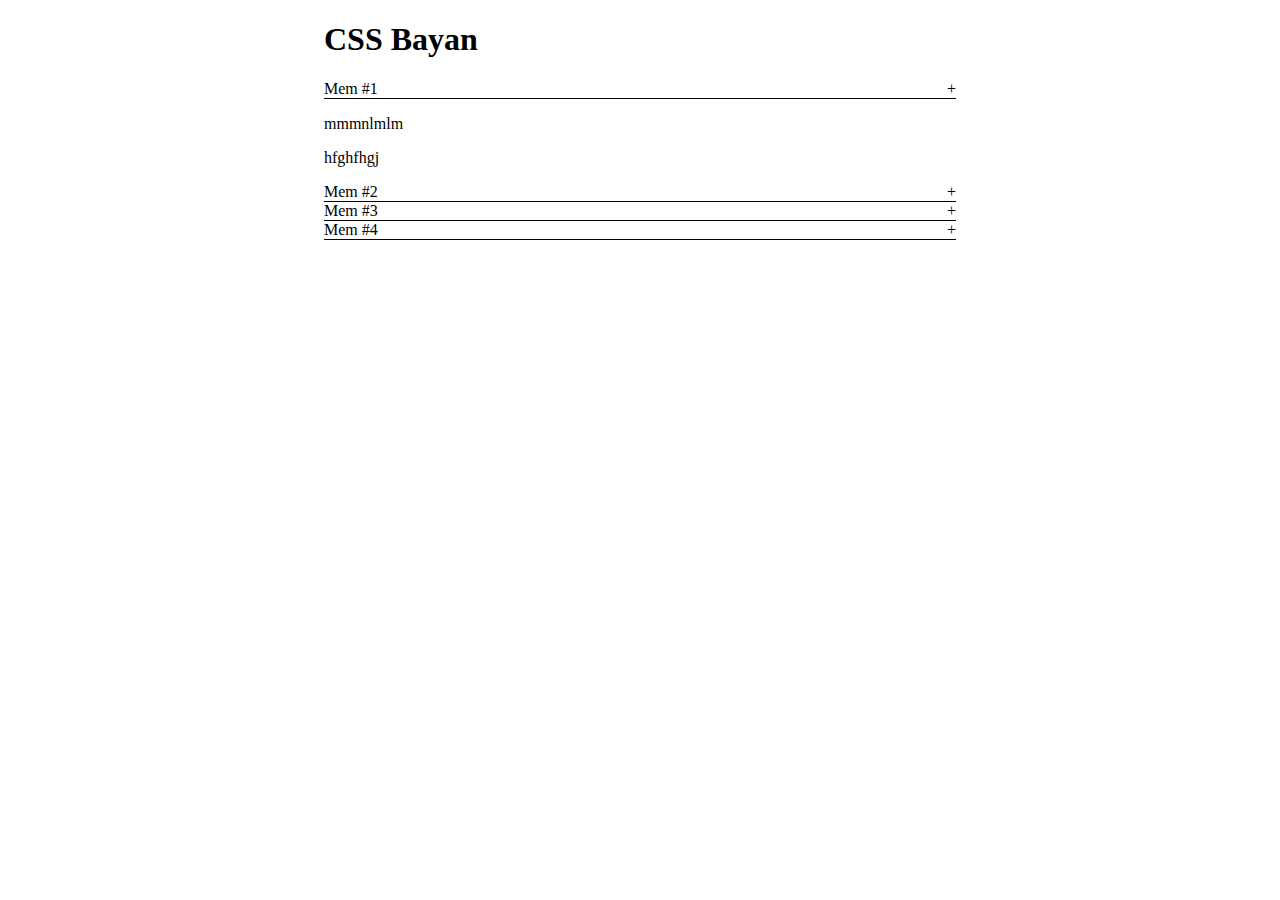
==== index.html @ ddfce869 "feat:add input and styles (Fri, March 10, 2023 20:59:02 PM)" ====
<!DOCTYPE html>
<html lang="en">

<head>
    <meta charset="UTF-8">
    <meta http-equiv="X-UA-Compatible" content="IE=edge">
    <meta name="viewport" content="width=device-width, initial-scale=1.0">
    <link rel="stylesheet" href="style.css">
    <title>cssBayan</title>
</head>

<body>
    <div class="container-accordion">
        <h1>CSS Bayan</h1>
        <div>
            <input id="mem-1" name="accordion" type="radio" checked>
            <label for="mem-1" class="accordion-title"><span>Mem #1</span><span>+</span></label>
            <label for="mem-1" class="accordion-content">
                <p>mmmnlmlm</p>
                <p>hfghfhgj</p>
            </label>
        </div>

        <div>
            <input id="mem-2" name="accordion" type="radio">
            <label for="mem-2" class="accordion-title"><span>Mem #2</span><span>+</span></label>
            <div class="accordion-content">
                <p>mkmkm</p>
            </div>
        </div>
        <div>
            <input id="mem-3" name="accordion" type="radio" >
            <label for="mem-3" class="accordion-title"><span>Mem #3</span><span>+</span></label>
            <label for="mem-3" class="accordion-content">
                <p>mmmnlmlm</p>
                <p>hfghfhgj</p>
            </label>
        </div>

        <div>
            <input id="mem-4" name="accordion" type="radio">
            <label for="mem-4" class="accordion-title"><span>Mem #4</span><span>+</span></label>
            <div class="accordion-content">
                <p>mkmkm</p>
            </div>
        </div>

    </div>
</body>

</html>
---- style.css ----
*{
    box-sizing: border-box;
}
.container-accordion {
    width: 50%;
    margin: 0 auto;
    cursor: pointer;
}
.accordion-title{
    display: flex;
    justify-content: space-between;
    border-bottom: 0.1em solid black;

}
input[type=radio]{
    display: none;
}
.accordion-content{
    display:none;
}
.container-accordion input:checked~.accordion-content{
    display: block;
}
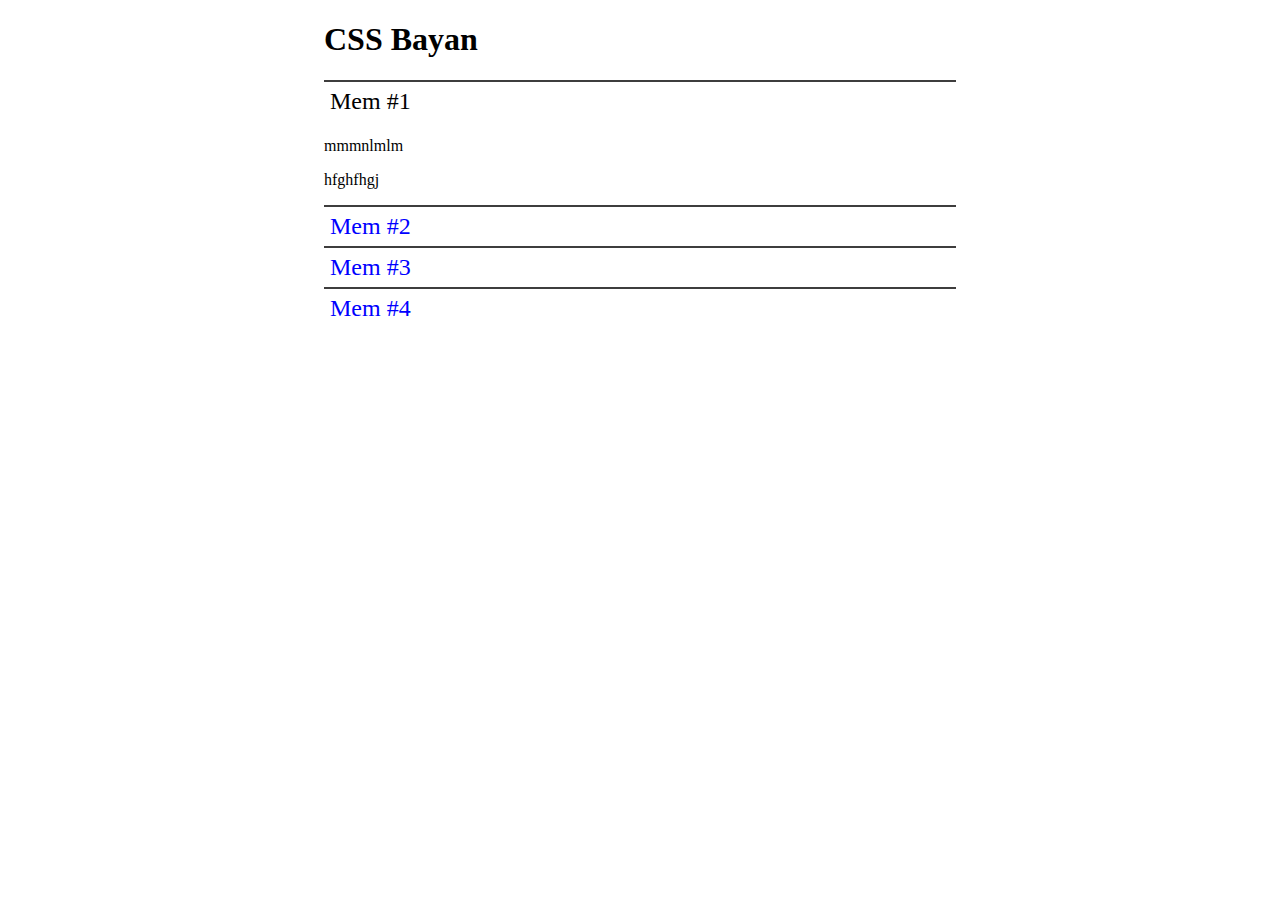
==== commit 6f472c39: "feat:add hover effect and svg icon (Sat, March 11, 2023 10:27:45 AM)" ====
--- a/index.html
+++ b/index.html
@@ -12,34 +12,34 @@
 <body>
     <div class="container-accordion">
         <h1>CSS Bayan</h1>
-        <div>
+        <div class="accordion-item">
             <input id="mem-1" name="accordion" type="radio" checked>
-            <label for="mem-1" class="accordion-title"><span>Mem #1</span><span>+</span></label>
+            <label for="mem-1" class="accordion-title"><span>Mem #1</span><div class="title-ico"></div></label>
             <label for="mem-1" class="accordion-content">
                 <p>mmmnlmlm</p>
                 <p>hfghfhgj</p>
             </label>
         </div>
 
-        <div>
+        <div class="accordion-item">
             <input id="mem-2" name="accordion" type="radio">
-            <label for="mem-2" class="accordion-title"><span>Mem #2</span><span>+</span></label>
+            <label for="mem-2" class="accordion-title"><span>Mem #2</span><div class="title-ico"></div></label>
             <div class="accordion-content">
                 <p>mkmkm</p>
             </div>
         </div>
-        <div>
+        <div class="accordion-item">
             <input id="mem-3" name="accordion" type="radio" >
-            <label for="mem-3" class="accordion-title"><span>Mem #3</span><span>+</span></label>
+            <label for="mem-3" class="accordion-title"><span>Mem #3</span><div class="title-ico"></div></label>
             <label for="mem-3" class="accordion-content">
                 <p>mmmnlmlm</p>
                 <p>hfghfhgj</p>
             </label>
         </div>
 
-        <div>
+        <div class="accordion-item">
             <input id="mem-4" name="accordion" type="radio">
-            <label for="mem-4" class="accordion-title"><span>Mem #4</span><span>+</span></label>
+            <label for="mem-4" class="accordion-title"><span>Mem #4</span><div class="title-ico"></div></label>
             <div class="accordion-content">
                 <p>mkmkm</p>
             </div>
--- a/style.css
+++ b/style.css
@@ -9,7 +9,10 @@
 .accordion-title{
     display: flex;
     justify-content: space-between;
-    border-bottom: 0.1em solid black;
+    border-top: 0.1em solid rgb(62, 61, 61);
+    padding: 0.25em;
+    font-size: 1.5em;
+    color: blue;
 
 }
 input[type=radio]{
@@ -18,7 +21,39 @@
 .accordion-content{
     display:none;
 }
+.title-ico{
+    width: 1em;
+    background-image: url(./assets/svg/add_circle_icon_250513.svg);
+    background-size: 1em;
+    background-repeat: no-repeat;
+    background-position: center;
+    opacity: 0;
+    transition: 0.5s;
+}
 .container-accordion input:checked~.accordion-content{
     display: block;
 }
+.container-accordion input:checked~.accordion-title {
+    color: black;
+}
+.container-accordion input:checked~.accordion-title .title-ico{
+    transform: rotate(45deg);
+    transition: 0.5s;
+}
 
+.container-accordion:hover .title-ico{
+    opacity: 1;
+    transition: 0.5s;
+}
+.container-accordion:hover .accordion-title{
+   color: black;
+}
+
+.accordion-item:hover .accordion-content{
+    display: block;
+}
+
+.accordion-item:hover .title-ico{
+    transform: rotate(45deg);
+    transition: 0.5s;
+}
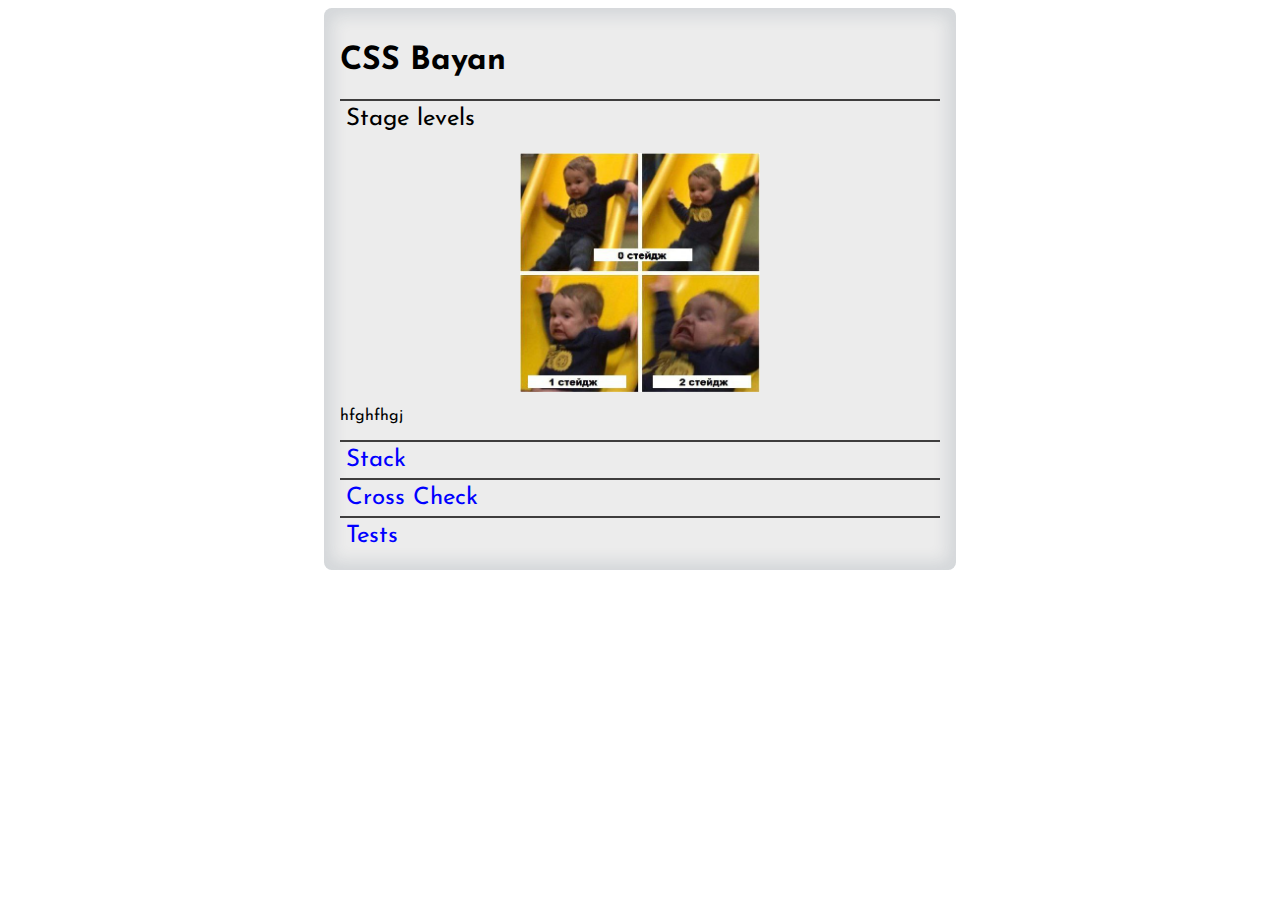
==== commit 312c8e77: "feat:add font ang mems images (Sat, March 11, 2023 14:03:53)" ====
--- a/index.html
+++ b/index.html
@@ -5,6 +5,9 @@
     <meta charset="UTF-8">
     <meta http-equiv="X-UA-Compatible" content="IE=edge">
     <meta name="viewport" content="width=device-width, initial-scale=1.0">
+    <link rel="preconnect" href="https://fonts.googleapis.com">
+    <link rel="preconnect" href="https://fonts.gstatic.com" crossorigin>
+    <link href="https://fonts.googleapis.com/css2?family=Josefin+Sans:wght@400;700&display=swap" rel="stylesheet">
     <link rel="stylesheet" href="style.css">
     <title>cssBayan</title>
 </head>
@@ -14,35 +17,42 @@
         <h1>CSS Bayan</h1>
         <div class="accordion-item">
             <input id="mem-1" name="accordion" type="radio" checked>
-            <label for="mem-1" class="accordion-title"><span>Mem #1</span><div class="title-ico"></div></label>
+            <label for="mem-1" class="accordion-title"><span>Stage levels</span>
+                <div class="title-ico"></div>
+            </label>
             <label for="mem-1" class="accordion-content">
-                <p>mmmnlmlm</p>
+                <img src="./assets/img/mem1.png" alt="mem1" class="image-accordion">
                 <p>hfghfhgj</p>
             </label>
         </div>
 
         <div class="accordion-item">
             <input id="mem-2" name="accordion" type="radio">
-            <label for="mem-2" class="accordion-title"><span>Mem #2</span><div class="title-ico"></div></label>
-            <div class="accordion-content">
-                <p>mkmkm</p>
-            </div>
+            <label for="mem-2" class="accordion-title"><span>Stack</span>
+                <div class="title-ico"></div>
+            </label>
+            <label for="mem-2" class="accordion-content">
+                <img src="./assets/img/mem2.png" alt="mem2" class="image-accordion">
+            </label>
         </div>
         <div class="accordion-item">
-            <input id="mem-3" name="accordion" type="radio" >
-            <label for="mem-3" class="accordion-title"><span>Mem #3</span><div class="title-ico"></div></label>
+            <input id="mem-3" name="accordion" type="radio">
+            <label for="mem-3" class="accordion-title"><span>Cross Check</span>
+                <div class="title-ico"></div>
+            </label>
             <label for="mem-3" class="accordion-content">
-                <p>mmmnlmlm</p>
-                <p>hfghfhgj</p>
+                <img src="./assets/img/mem3.png" alt="mem3" class="image-accordion">
             </label>
         </div>
 
         <div class="accordion-item">
             <input id="mem-4" name="accordion" type="radio">
-            <label for="mem-4" class="accordion-title"><span>Mem #4</span><div class="title-ico"></div></label>
-            <div class="accordion-content">
-                <p>mkmkm</p>
-            </div>
+            <label for="mem-4" class="accordion-title"><span>Tests</span>
+                <div class="title-ico"></div>
+            </label>
+            <label for="mem-4" class="accordion-content">
+                <img src="./assets/img/mem4.png" alt="mem4" class="image-accordion">
+            </label>
         </div>
 
     </div>
--- a/style.css
+++ b/style.css
@@ -5,6 +5,11 @@
     width: 50%;
     margin: 0 auto;
     cursor: pointer;
+    border-radius: 0.5em;
+    background-color: rgb(236, 236, 236);
+    box-shadow: 0 0 1em 0.5em rgba(34, 60, 80, 0.12) inset;
+    padding: 1em;
+    font-family: 'Josefin Sans', sans-serif;
 }
 .accordion-title{
     display: flex;
@@ -57,3 +62,8 @@
     transform: rotate(45deg);
     transition: 0.5s;
 }
+.image-accordion{
+    display: block;
+    width: 40%;
+    margin: 1em auto;
+}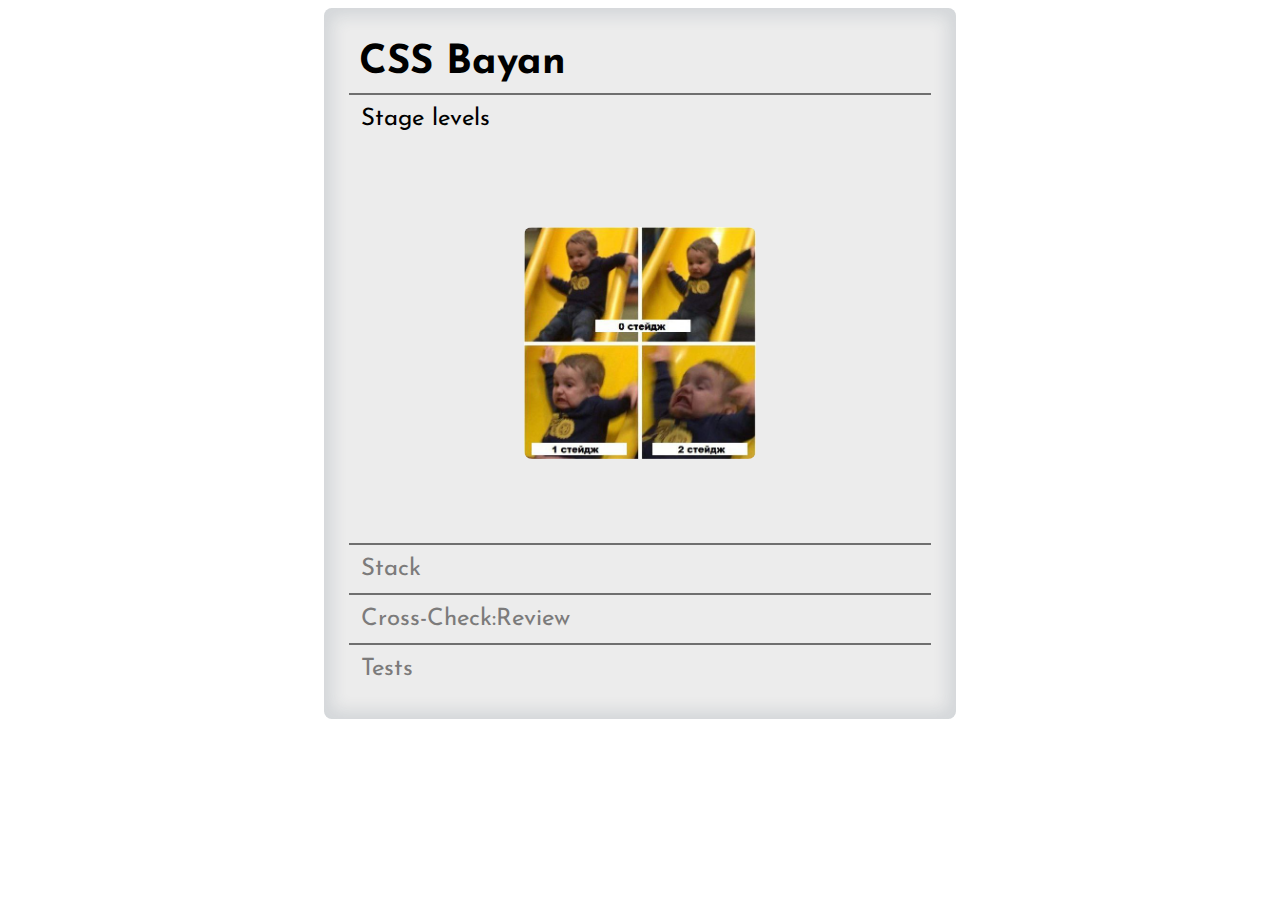
==== commit 1a965822: "feat:add adaptive (Sat, March 11, 2023 16:56:23)" ====
--- a/index.html
+++ b/index.html
@@ -14,7 +14,7 @@
 
 <body>
     <div class="container-accordion">
-        <h1>CSS Bayan</h1>
+        <h1 class="accordion-head">CSS Bayan</h1>
         <div class="accordion-item">
             <input id="mem-1" name="accordion" type="radio" checked>
             <label for="mem-1" class="accordion-title"><span>Stage levels</span>
@@ -22,7 +22,6 @@
             </label>
             <label for="mem-1" class="accordion-content">
                 <img src="./assets/img/mem1.png" alt="mem1" class="image-accordion">
-                <p>hfghfhgj</p>
             </label>
         </div>
 
@@ -37,7 +36,7 @@
         </div>
         <div class="accordion-item">
             <input id="mem-3" name="accordion" type="radio">
-            <label for="mem-3" class="accordion-title"><span>Cross Check</span>
+            <label for="mem-3" class="accordion-title"><span>Cross-Check:Review</span>
                 <div class="title-ico"></div>
             </label>
             <label for="mem-3" class="accordion-content">
--- a/style.css
+++ b/style.css
@@ -1,6 +1,7 @@
-*{
+* {
     box-sizing: border-box;
 }
+
 .container-accordion {
     width: 50%;
     margin: 0 auto;
@@ -8,25 +9,37 @@
     border-radius: 0.5em;
     background-color: rgb(236, 236, 236);
     box-shadow: 0 0 1em 0.5em rgba(34, 60, 80, 0.12) inset;
-    padding: 1em;
+    padding: 2%;
     font-family: 'Josefin Sans', sans-serif;
 }
-.accordion-title{
+.accordion-head {
+    font-size: 2.5em;
+    margin: 0.25em;
+}
+.accordion-title {
     display: flex;
     justify-content: space-between;
-    border-top: 0.1em solid rgb(62, 61, 61);
-    padding: 0.25em;
+    border-top: 0.1em solid rgb(111, 111, 111);
+    padding: 0.5em;
     font-size: 1.5em;
-    color: blue;
+    color: rgb(124, 123, 123);
+    cursor: pointer;
+}
 
-}
-input[type=radio]{
+input[type=radio] {
     display: none;
 }
-.accordion-content{
-    display:none;
+
+.accordion-content {
+    height: 0;
+    display: flex;
+    overflow: hidden;
+    transition: height 1s ease;
+    cursor: pointer;
+    align-items: center;
 }
-.title-ico{
+
+.title-ico {
     width: 1em;
     background-image: url(./assets/svg/add_circle_icon_250513.svg);
     background-size: 1em;
@@ -35,35 +48,97 @@
     opacity: 0;
     transition: 0.5s;
 }
-.container-accordion input:checked~.accordion-content{
-    display: block;
+
+.container-accordion input:checked~.accordion-content {
+    height: 25rem;
 }
+
 .container-accordion input:checked~.accordion-title {
     color: black;
 }
-.container-accordion input:checked~.accordion-title .title-ico{
+
+.container-accordion input:checked~.accordion-title .title-ico {
     transform: rotate(45deg);
     transition: 0.5s;
 }
 
-.container-accordion:hover .title-ico{
-    opacity: 1;
-    transition: 0.5s;
-}
-.container-accordion:hover .accordion-title{
-   color: black;
+
+.image-accordion {
+    display: block;
+    width: 40%;
+    margin: 0 auto;
+    border-radius: 0.5em;
 }
 
-.accordion-item:hover .accordion-content{
-    display: block;
+@media (hover:hover) {
+
+    .container-accordion:hover .title-ico {
+        opacity: 1;
+        transition: 0.5s;
+    }
+    
+    .container-accordion:hover .accordion-title {
+        color: black;
+    }
+    
+    .accordion-item:hover .accordion-content {
+        height: 25rem;
+    }
+    
+    .accordion-item:hover .title-ico {
+        transform: rotate(45deg);
+        transition: 0.5s;
+    }
 }
 
-.accordion-item:hover .title-ico{
-    transform: rotate(45deg);
-    transition: 0.5s;
+@media (hover:none) {
+    .title-ico{
+        opacity: 1;
+    }
+    .accordion-title{
+        color: black;
+    }
 }
-.image-accordion{
-    display: block;
-    width: 40%;
-    margin: 1em auto;
+
+@media (max-width:820px)  {
+    .container-accordion {
+        width: 75%;
+    }
+    .accordion-head{
+        font-size: 1.5em;
+    }
+    .accordion-title{
+        font-size: 0.7em;
+    }
+    .image-accordion{
+        width: 80%;
+    }
+    .container-accordion input:checked~.accordion-content {
+        height: 29rem;
+    }
+}
+@media (max-width:820px) and (hover:hover) {
+    .accordion-item:hover .accordion-content {
+        height: 29rem;
+    }
+}
+
+@media (max-width:320px)  {
+    .accordion-head{
+        font-size: 1em;
+    }
+    .accordion-title{
+        font-size: 0.4em;
+    }
+    .image-accordion{
+        width: 90%;
+    }
+    .container-accordion input:checked~.accordion-content {
+        height: 13rem;
+    }
+}
+@media (max-width:320px) and (hover:hover) {
+    .accordion-item:hover .accordion-content {
+        height: 13rem;
+    }
 }